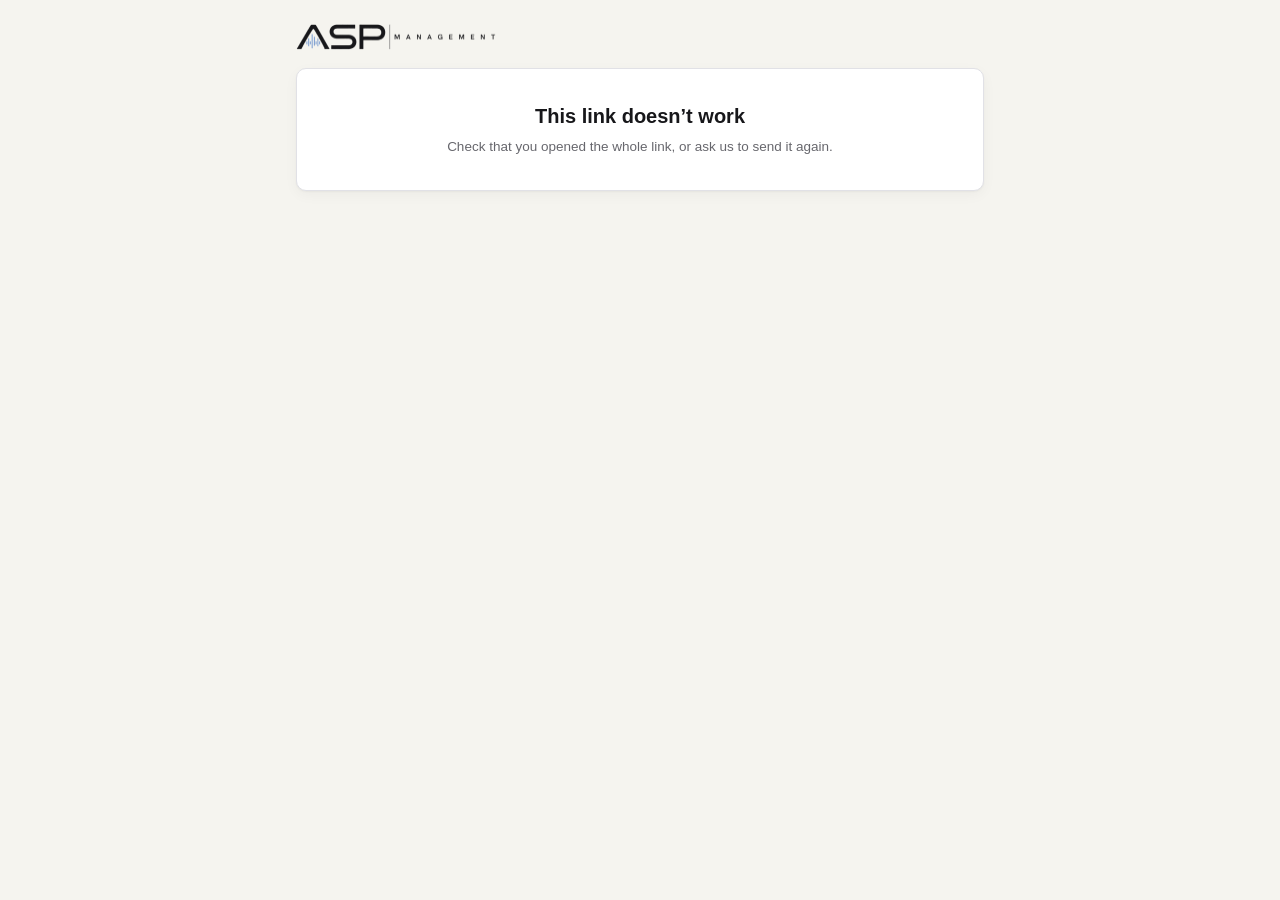
==== frontend/form/index.html @ e74aa8e1 "Client event details form after the deposit, per gig type; answers fill Gig Info (v1.9.53) Co-Author" ====
<!doctype html>
<html lang="en">
<meta charset="utf-8" />
<title>Event Details</title>
<meta name="viewport" content="width=device-width, initial-scale=1, viewport-fit=cover" />
<meta name="robots" content="noindex" />
<meta name="referrer" content="no-referrer" />
<link rel="icon" type="image/png" href="../icon-glass-192.png" />
<!-- The client's event details form (migration 0081, Edge Function gig-form). Standalone like sign/: clients aren't
     ASP users, so no app, no sign-in, no supabase-js. The questions come from the server (_shared/gigform.ts, one
     set per kind of gig), so this page only draws them. The token is after the "#", sent only in the POST body.
     A draft is kept in this browser while typing, so a closed tab doesn't lose answers. -->
<style>
  :root{
    --page:#F5F4EF; --surface:#FFFFFF; --ink:#17171A; --ink-2:#67676D; --ink-3:#9A9AA1;
    --border:#E1E1E6; --border-strong:#D1D1D8; --accent:#4C6FA5; --accent-hover:#3D5C8C; --accent-wash:#EAF0F8;
    --good:#2F7D5B; --good-wash:#E3F1EA; --bad:#A4473B;
  }
  *{ box-sizing:border-box; }
  body{ margin:0; background:var(--page); color:var(--ink); font:15px/1.5 Inter,-apple-system,"Segoe UI",Roboto,Arial,sans-serif; -webkit-font-smoothing:antialiased; }
  .wrap{ max-width:720px; margin:0 auto; padding:24px 16px calc(110px + env(safe-area-inset-bottom)); }
  .logo{ display:block; width:200px; max-width:60%; height:auto; margin-bottom:18px; }
  .label{ font-size:11px; text-transform:uppercase; letter-spacing:.07em; color:var(--ink-3); font-weight:700; }
  .card{ background:var(--surface); border:1px solid var(--border); border-radius:10px; box-shadow:0 1px 2px rgba(23,23,26,.04),0 4px 14px rgba(23,23,26,.04); }
  .hero{ padding:20px; margin-bottom:16px; }
  .hero h1{ margin:4px 0 6px; font-size:1.4rem; font-weight:650; letter-spacing:-.01em; }
  .hero .gig{ font-weight:600; margin:0 0 10px; }
  .hero p{ margin:0; color:var(--ink-2); font-size:14px; }
  .sec{ padding:18px 20px 8px; margin-bottom:14px; }
  .sec h2{ margin:0 0 4px; font-size:1.02rem; font-weight:650; }
  .sec .intro{ margin:0 0 12px; color:var(--ink-2); font-size:13.5px; }
  .grid{ display:grid; grid-template-columns:minmax(0,1fr) minmax(0,1fr); gap:0 14px; }
  .f{ grid-column:1 / -1; margin-bottom:14px; min-width:0; }
  .f.half{ grid-column:auto; }
  .f > span{ display:block; font-size:13px; font-weight:600; margin-bottom:5px; }
  .f .hint{ display:block; font-size:12.5px; color:var(--ink-3); margin-top:4px; }
  input, textarea{ width:100%; padding:10px 12px; border:1px solid var(--border-strong); border-radius:8px; font:inherit; background:#fff; color:var(--ink); min-width:0; }
  textarea{ min-height:76px; resize:vertical; }
  input:focus, textarea:focus{ outline:2px solid var(--accent); outline-offset:1px; }
  .yn{ display:flex; gap:8px; flex-wrap:wrap; }
  .yn button{ flex:0 0 auto; padding:8px 16px; border-radius:999px; border:1px solid var(--border-strong); background:#fff; font:inherit; font-size:14px; cursor:pointer; color:var(--ink); transition:background .15s, border-color .15s; }
  .yn button[aria-pressed="true"]{ background:var(--accent-wash); border-color:var(--accent); color:var(--accent-hover); font-weight:600; }
  .bar{ position:fixed; left:0; right:0; bottom:0; background:rgba(245,244,239,.94); backdrop-filter:blur(8px); border-top:1px solid var(--border); padding:12px 16px calc(12px + env(safe-area-inset-bottom)); }
  .bar .in{ max-width:720px; margin:0 auto; display:flex; align-items:center; gap:12px; }
  .bar .status{ flex:1; min-width:0; font-size:13px; color:var(--ink-2); }
  .bar .status.err{ color:var(--bad); }
  .bar .status.ok{ color:var(--good); }
  .btn{ display:inline-flex; align-items:center; justify-content:center; padding:11px 20px; border-radius:8px; border:1px solid transparent; font:inherit; font-weight:600; cursor:pointer; background:var(--accent); color:#fff; transition:background .15s; white-space:nowrap; }
  .btn:hover{ background:var(--accent-hover); }
  .btn:disabled{ opacity:.55; cursor:default; }
  .done{ padding:14px 18px; margin-bottom:14px; background:var(--good-wash); border-color:transparent; color:var(--good); font-size:14px; }
  .msg{ padding:32px 20px; text-align:center; }
  .msg h1{ font-size:1.25rem; margin:0 0 6px; }
  .muted{ color:var(--ink-2); font-size:13.5px; }
  .ro .value{ white-space:pre-wrap; padding:2px 0 0; }
  @media (max-width:560px){ .grid{ grid-template-columns:minmax(0,1fr); } .f.half{ grid-column:1 / -1; } }
</style>

<div class="wrap" id="root"><img class="logo" src="../assets/brand/asp-horizontal-dark.png" alt="ASP Management" width="200" height="26"/><div class="card msg"><p class="muted">Loading…</p></div></div>

<script>
(function(){
  const FN = 'https://psgpxbkncuavlnpplykf.supabase.co/functions/v1/gig-form';
  const root = document.getElementById('root');
  let token = '';
  // A WhatsApp button can't carry a #, so it opens ?t=<token>; move it back into the #.
  try{ const t = new URLSearchParams(location.search).get('t'); if (t && !location.hash) history.replaceState(null, '', location.pathname + '#' + encodeURIComponent(t)); }catch(e){}
  try{ token = decodeURIComponent((location.hash||'').replace(/^#/, '')); }catch(e){}
  const esc = s => String(s==null?'':s).replace(/[&<>"']/g, c=>({'&':'&amp;','<':'&lt;','>':'&gt;','"':'&quot;',"'":'&#39;'}[c]));
  const LOGO = '<img class="logo" src="../assets/brand/asp-horizontal-dark.png" alt="ASP Management" width="200" height="26"/>';
  const MESSAGES = {
    not_found: ['This link doesn’t work', 'Check that you opened the whole link, or ask us to send it again.'],
    expired:   ['This link has expired', 'Ask us and we’ll send a fresh link.'],
    server:    ['Something went wrong', 'Please try again in a minute.'],
    network:   ['No connection', 'Check your internet connection and reload this page.'],
  };
  const DRAFT = 'asp_gig_form_draft_' + token.slice(0, 12);
  const draftGet = ()=>{ try{ return JSON.parse(localStorage.getItem(DRAFT) || 'null'); }catch(e){ return null; } };
  const draftSet = v=>{ try{ localStorage.setItem(DRAFT, JSON.stringify(v)); }catch(e){} };
  const draftClear = ()=>{ try{ localStorage.removeItem(DRAFT); }catch(e){} };

  async function call(body){
    try{
      const r = await fetch(FN, { method:'POST', headers:{ 'Content-Type':'application/json' }, body: JSON.stringify(Object.assign({ token }, body)) });
      return await r.json().catch(()=>({ ok:false, error:'server' }));
    }catch(e){ return { ok:false, error:'network' }; }
  }
  function showMessage(code){
    const [h, p] = MESSAGES[code] || MESSAGES.server;
    root.innerHTML = `${LOGO}<div class="card msg"><h1>${esc(h)}</h1><p class="muted" style="margin:0;">${esc(p)}</p></div>`;
  }
  const fmtWhen = iso => new Date(iso).toLocaleString(undefined, { dateStyle:'medium', timeStyle:'short' });

  let D = null, answers = {}, dirty = false;

  function field(f){
    const v = answers[f.k] || '';
    const cls = 'f' + (f.half ? ' half' : '');
    if (D.closed) return v ? `<div class="${cls} ro"><span>${esc(f.label)}</span><div class="value">${esc(v)}</div></div>` : '';
    const hint = f.hint ? `<span class="hint">${esc(f.hint)}</span>` : '';
    const ph = f.ph ? ` placeholder="${esc(f.ph)}"` : '';
    const id = 'q_' + f.k;
    if (f.t === 'yesno') return `<div class="${cls}" role="group" aria-labelledby="${id}"><span id="${id}">${esc(f.label)}</span><div class="yn">${['Yes','No','Not sure'].map(o=>`<button type="button" data-yn="${esc(f.k)}" data-v="${o}" aria-pressed="${v===o}">${o}</button>`).join('')}</div>${hint}</div>`;
    if (f.t === 'textarea') return `<label class="${cls}"><span>${esc(f.label)}</span><textarea data-k="${esc(f.k)}" rows="3"${ph} maxlength="4000">${esc(v)}</textarea>${hint}</label>`;
    const type = { time:'time', tel:'tel', email:'email' }[f.t] || 'text';
    const ac = { tel:' autocomplete="tel"', email:' autocomplete="email"' }[f.t] || '';
    return `<label class="${cls}"><span>${esc(f.label)}</span><input type="${type}" data-k="${esc(f.k)}" value="${esc(v)}"${ph}${ac} maxlength="300"/>${hint}</label>`;
  }

  function render(){
    const g = D.gig, form = D.form;
    const gigLine = [g.singers, g.when, g.venue].filter(Boolean).join(' · ');
    const sections = form.sections.map(s=>{
      const body = s.fields.map(field).join('');
      if (D.closed && !body) return '';
      return `<section class="card sec"><h2>${esc(s.title)}</h2>${s.intro && !D.closed ? `<p class="intro">${esc(s.intro)}</p>` : ''}<div class="grid">${body}</div></section>`;
    }).join('');
    root.innerHTML = `${LOGO}
      <div class="card hero"><div class="label">${esc(form.title)}</div>
        <h1>${g.clientFirst ? `Hi ${esc(g.clientFirst)}!` : 'Hi!'}</h1>
        <p class="gig">${esc(gigLine)}</p>
        <p>${D.closed ? 'This event has passed. Here is what you sent us.' : esc(form.intro)}</p></div>
      ${D.submittedAt && !D.closed ? `<div class="card done" data-testid="form-saved">Saved ${esc(fmtWhen(D.submittedAt))}. Thank you! You can change anything below and save again.</div>` : ''}
      <form id="f" novalidate>${sections || (D.closed ? '<div class="card msg"><p class="muted" style="margin:0;">No details were filled in.</p></div>' : '')}</form>
      ${D.closed ? '' : `<div class="bar"><div class="in"><div class="status" id="status" role="status">${D.submittedAt ? '' : 'Fill in what you know; you can come back later.'}</div><button class="btn" id="save" type="button" data-testid="form-save">${D.submittedAt ? 'Save changes' : 'Send details'}</button></div></div>`}`;
    if (D.closed) return;
    const status = document.getElementById('status');
    const touch = ()=>{ dirty = true; draftSet(answers); status.className = 'status'; status.textContent = 'Not saved yet'; };
    root.querySelectorAll('[data-k]').forEach(el=>el.addEventListener('input', ()=>{ answers[el.dataset.k] = el.value; touch(); }));
    root.querySelectorAll('[data-yn]').forEach(b=>b.addEventListener('click', ()=>{
      const k = b.dataset.yn, v = answers[k] === b.dataset.v ? '' : b.dataset.v;
      answers[k] = v;
      root.querySelectorAll(`[data-yn="${CSS.escape(k)}"]`).forEach(x=>x.setAttribute('aria-pressed', String(x.dataset.v === v)));
      touch();
    }));
    document.getElementById('save').addEventListener('click', save);
  }

  async function save(){
    const btn = document.getElementById('save'), status = document.getElementById('status');
    btn.disabled = true; btn.textContent = 'Saving…';
    const res = await call({ action:'submit', answers });
    if (!res.ok){
      btn.disabled = false; btn.textContent = D.submittedAt ? 'Save changes' : 'Send details';
      status.className = 'status err';
      status.textContent = res.error === 'network' ? 'No connection. Your answers are kept on this device; try again.' : res.error === 'closed' ? 'This event has passed, so the details can’t be changed.' : 'Something went wrong. Please try again.';
      return;
    }
    dirty = false; draftClear();
    D.submittedAt = res.submittedAt;
    render();
    window.scrollTo({ top: 0, behavior: 'smooth' });
    const s = document.getElementById('status'); if (s){ s.className = 'status ok'; s.textContent = 'Saved. Thank you!'; }
  }

  window.addEventListener('beforeunload', e=>{ if (dirty){ e.preventDefault(); e.returnValue = ''; } });

  async function load(){
    if (!/^[A-Za-z0-9_-]{43}$/.test(token)){ showMessage('not_found'); return; }
    const d = await call({ action:'view' });
    if (!d.ok){ showMessage(d.error); return; }
    D = d;
    answers = Object.assign({}, d.answers || {});
    const draft = !d.closed && draftGet();
    if (draft && typeof draft === 'object'){ Object.assign(answers, draft); dirty = true; }
    render();
    if (dirty){ const s = document.getElementById('status'); if (s) s.textContent = 'Unsaved answers from before were brought back.'; }
  }
  load();
})();
</script>
</html>
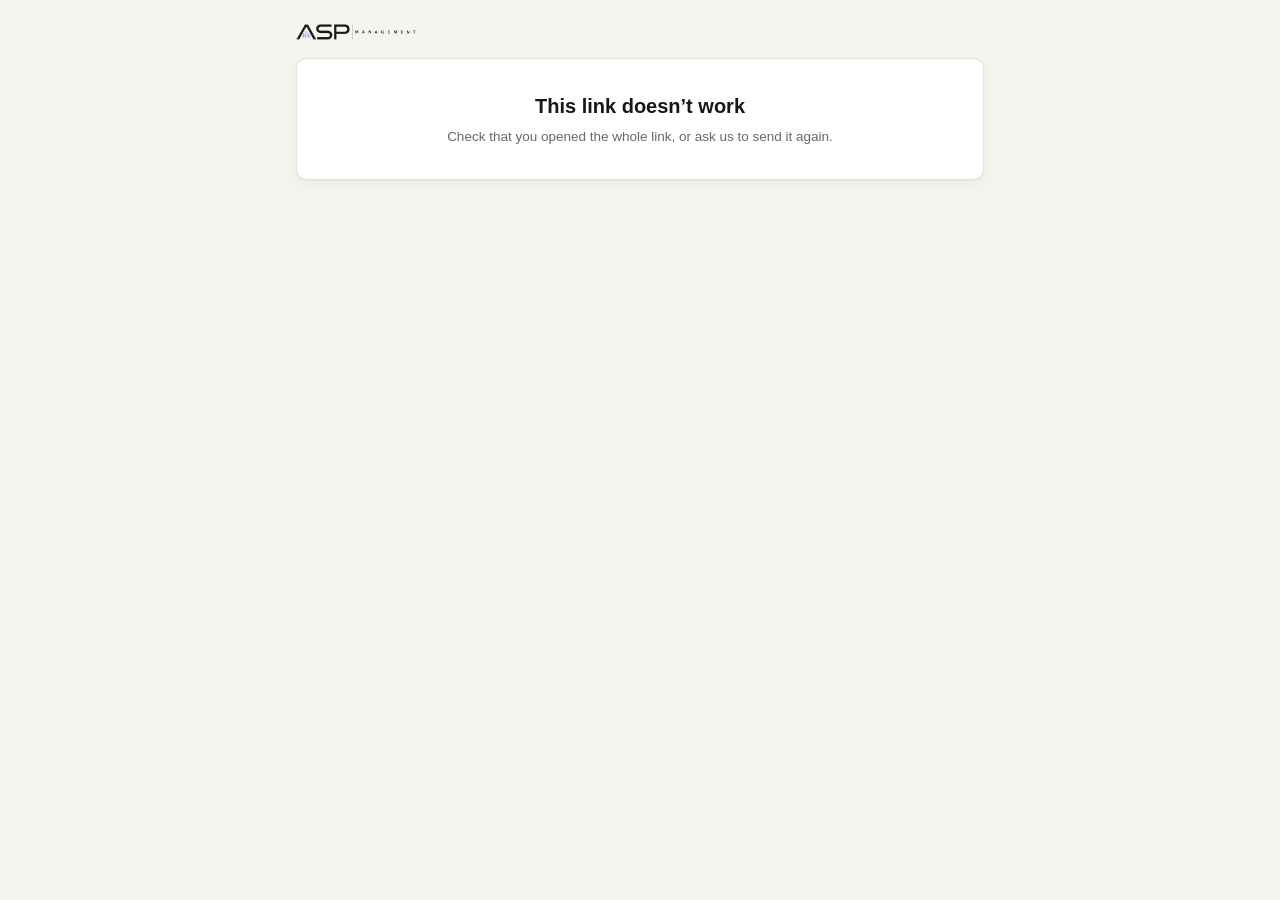
==== commit d729b222: "Client pay form fixed (page-wide iframe rule covered Stripe's card fields; card+bank only), small da" ====
--- a/frontend/form/index.html
+++ b/frontend/form/index.html
@@ -6,6 +6,8 @@
 <meta name="robots" content="noindex" />
 <meta name="referrer" content="no-referrer" />
 <link rel="icon" type="image/png" href="../icon-glass-192.png" />
+<link rel="preconnect" href="https://fonts.gstatic.com" crossorigin />
+<link rel="stylesheet" href="https://fonts.googleapis.com/css2?family=Cormorant+Garamond:wght@500;600&display=swap" />
 <!-- The client's event details form (migration 0081, Edge Function gig-form). Standalone like sign/: clients aren't
      ASP users, so no app, no sign-in, no supabase-js. The questions come from the server (_shared/gigform.ts, one
      set per kind of gig), so this page only draws them. The token is after the "#", sent only in the POST body.
@@ -19,7 +21,10 @@
   *{ box-sizing:border-box; }
   body{ margin:0; background:var(--page); color:var(--ink); font:15px/1.5 Inter,-apple-system,"Segoe UI",Roboto,Arial,sans-serif; -webkit-font-smoothing:antialiased; }
   .wrap{ max-width:720px; margin:0 auto; padding:24px 16px calc(110px + env(safe-area-inset-bottom)); }
-  .logo{ display:block; width:200px; max-width:60%; height:auto; margin-bottom:18px; }
+  .logo{ display:block; width:120px; max-width:60%; height:auto; margin-bottom:18px; }
+  .logo.withartist{ margin-bottom:0; }
+  .artist{ font-family:'Cormorant Garamond',Didot,'Bodoni 72',Georgia,'Times New Roman',serif; font-size:40px; font-weight:600; line-height:1.05; letter-spacing:.01em; margin:8px 0 18px; overflow-wrap:anywhere; }
+  @media (max-width:420px){ .artist{ font-size:34px; } }
   .label{ font-size:11px; text-transform:uppercase; letter-spacing:.07em; color:var(--ink-3); font-weight:700; }
   .card{ background:var(--surface); border:1px solid var(--border); border-radius:10px; box-shadow:0 1px 2px rgba(23,23,26,.04),0 4px 14px rgba(23,23,26,.04); }
   .hero{ padding:20px; margin-bottom:16px; }
@@ -56,7 +61,7 @@
   @media (max-width:560px){ .grid{ grid-template-columns:minmax(0,1fr); } .f.half{ grid-column:1 / -1; } }
 </style>
 
-<div class="wrap" id="root"><img class="logo" src="../assets/brand/asp-horizontal-dark.png" alt="ASP Management" width="200" height="26"/><div class="card msg"><p class="muted">Loading…</p></div></div>
+<div class="wrap" id="root"><img class="logo" src="../assets/brand/asp-horizontal-dark.png" alt="ASP Management" width="120" height="16"/><div class="card msg"><p class="muted">Loading…</p></div></div>
 
 <script>
 (function(){
@@ -67,7 +72,7 @@
   try{ const t = new URLSearchParams(location.search).get('t'); if (t && !location.hash) history.replaceState(null, '', location.pathname + '#' + encodeURIComponent(t)); }catch(e){}
   try{ token = decodeURIComponent((location.hash||'').replace(/^#/, '')); }catch(e){}
   const esc = s => String(s==null?'':s).replace(/[&<>"']/g, c=>({'&':'&amp;','<':'&lt;','>':'&gt;','"':'&quot;',"'":'&#39;'}[c]));
-  const LOGO = '<img class="logo" src="../assets/brand/asp-horizontal-dark.png" alt="ASP Management" width="200" height="26"/>';
+  const LOGO = '<img class="logo" src="../assets/brand/asp-horizontal-dark.png" alt="ASP Management" width="120" height="16"/>';
   const MESSAGES = {
     not_found: ['This link doesn’t work', 'Check that you opened the whole link, or ask us to send it again.'],
     expired:   ['This link has expired', 'Ask us and we’ll send a fresh link.'],
@@ -115,7 +120,8 @@
       if (D.closed && !body) return '';
       return `<section class="card sec"><h2>${esc(s.title)}</h2>${s.intro && !D.closed ? `<p class="intro">${esc(s.intro)}</p>` : ''}<div class="grid">${body}</div></section>`;
     }).join('');
-    root.innerHTML = `${LOGO}
+    const artist = g.singers && g.singers !== 'your event' ? g.singers : '';
+    root.innerHTML = `${artist ? LOGO.replace('class="logo"', 'class="logo withartist"') + `<div class="artist" data-testid="artist-name">${esc(artist)}</div>` : LOGO}
       <div class="card hero"><div class="label">${esc(form.title)}</div>
         <h1>${g.clientFirst ? `Hi ${esc(g.clientFirst)}!` : 'Hi!'}</h1>
         <p class="gig">${esc(gigLine)}</p>
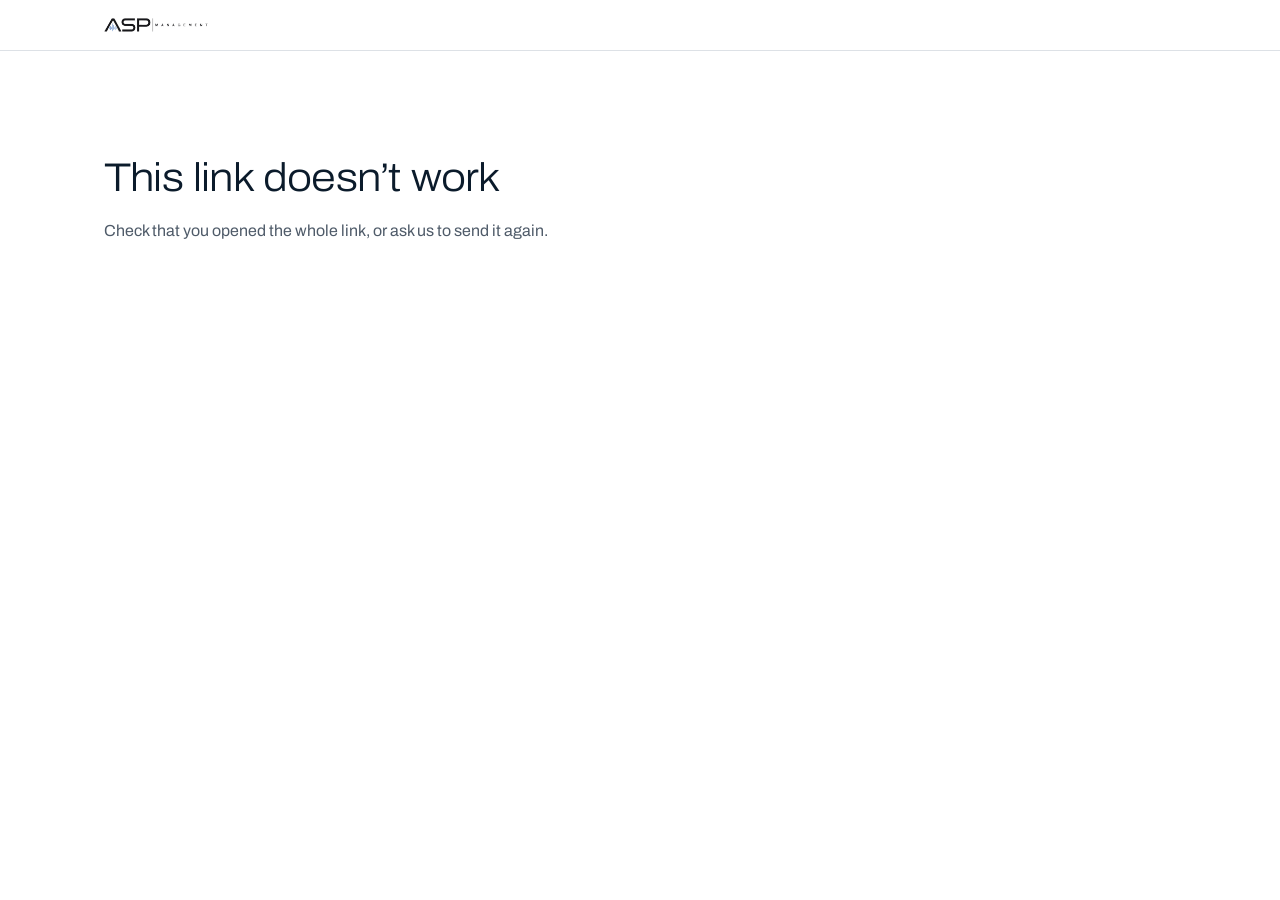
==== commit 1946a867: "The new look (Private Bank: white, navy, hairlines, pill buttons, Archivo light-wide titles); singer" ====
--- a/frontend/form/index.html
+++ b/frontend/form/index.html
@@ -7,61 +7,84 @@
 <meta name="referrer" content="no-referrer" />
 <link rel="icon" type="image/png" href="../icon-glass-192.png" />
 <link rel="preconnect" href="https://fonts.gstatic.com" crossorigin />
-<link rel="stylesheet" href="https://fonts.googleapis.com/css2?family=Cormorant+Garamond:wght@500;600&display=swap" />
+<link rel="stylesheet" href="https://fonts.googleapis.com/css2?family=Archivo:wdth,wght@75..125,300..700&display=swap" />
 <!-- The client's event details form (migration 0081, Edge Function gig-form). Standalone like sign/: clients aren't
      ASP users, so no app, no sign-in, no supabase-js. The questions come from the server (_shared/gigform.ts, one
      set per kind of gig), so this page only draws them. The token is after the "#", sent only in the POST body.
      A draft is kept in this browser while typing, so a closed tab doesn't lose answers. -->
 <style>
+  /* The client form, high-end and open (owner 2026-11-09: "not a window in the center of the screen ... high end
+     aesthetic, look at forms on mozart & co"): one long page, a big light-wide title, numbered sections divided by
+     hairlines (the section name on the left, its questions on the right), soft tall fields, pill choices. ASP look:
+     white, near-black ink, deep navy, Archivo. */
   :root{
-    --page:#F5F4EF; --surface:#FFFFFF; --ink:#17171A; --ink-2:#67676D; --ink-3:#9A9AA1;
-    --border:#E1E1E6; --border-strong:#D1D1D8; --accent:#4C6FA5; --accent-hover:#3D5C8C; --accent-wash:#EAF0F8;
-    --good:#2F7D5B; --good-wash:#E3F1EA; --bad:#A4473B;
+    --page:#FFFFFF; --soft:#F4F5F7; --ink:#0B1B2B; --ink-2:#4F5B69; --ink-3:#6B7480;
+    --border:#DDE1E6; --border-strong:#C7CDD5; --accent:#0F2D52; --accent-hover:#081A31; --accent-wash:#E6ECF4;
+    --good:#1E6B43; --good-wash:#E5F3EA; --bad:#A4473B;
   }
   *{ box-sizing:border-box; }
-  body{ margin:0; background:var(--page); color:var(--ink); font:15px/1.5 Inter,-apple-system,"Segoe UI",Roboto,Arial,sans-serif; -webkit-font-smoothing:antialiased; }
-  .wrap{ max-width:720px; margin:0 auto; padding:24px 16px calc(110px + env(safe-area-inset-bottom)); }
-  .logo{ display:block; width:120px; max-width:60%; height:auto; margin-bottom:18px; }
-  .logo.withartist{ margin-bottom:0; }
-  .artist{ font-family:'Cormorant Garamond',Didot,'Bodoni 72',Georgia,'Times New Roman',serif; font-size:40px; font-weight:600; line-height:1.05; letter-spacing:.01em; margin:8px 0 18px; overflow-wrap:anywhere; }
-  @media (max-width:420px){ .artist{ font-size:34px; } }
-  .label{ font-size:11px; text-transform:uppercase; letter-spacing:.07em; color:var(--ink-3); font-weight:700; }
-  .card{ background:var(--surface); border:1px solid var(--border); border-radius:10px; box-shadow:0 1px 2px rgba(23,23,26,.04),0 4px 14px rgba(23,23,26,.04); }
-  .hero{ padding:20px; margin-bottom:16px; }
-  .hero h1{ margin:4px 0 6px; font-size:1.4rem; font-weight:650; letter-spacing:-.01em; }
-  .hero .gig{ font-weight:600; margin:0 0 10px; }
-  .hero p{ margin:0; color:var(--ink-2); font-size:14px; }
-  .sec{ padding:18px 20px 8px; margin-bottom:14px; }
-  .sec h2{ margin:0 0 4px; font-size:1.02rem; font-weight:650; }
-  .sec .intro{ margin:0 0 12px; color:var(--ink-2); font-size:13.5px; }
-  .grid{ display:grid; grid-template-columns:minmax(0,1fr) minmax(0,1fr); gap:0 14px; }
-  .f{ grid-column:1 / -1; margin-bottom:14px; min-width:0; }
+  body{ margin:0; background:var(--page); color:var(--ink); font:16px/1.55 Archivo,-apple-system,"Segoe UI",Roboto,Arial,sans-serif; -webkit-font-smoothing:antialiased; }
+  .top{ border-bottom:1px solid var(--border); }
+  .top .in{ max-width:1120px; margin:0 auto; padding:18px 24px; display:flex; align-items:center; justify-content:space-between; gap:16px; }
+  .logo{ display:block; width:104px; height:auto; }
+  .top .who{ font-size:12px; letter-spacing:.14em; text-transform:uppercase; color:var(--ink-3); font-weight:600; text-align:right; }
+  .wrap{ max-width:1120px; margin:0 auto; padding:0 24px calc(120px + env(safe-area-inset-bottom)); }
+  .hero{ padding:72px 0 48px; border-bottom:1px solid var(--border); }
+  .eyebrow{ font-size:12px; letter-spacing:.16em; text-transform:uppercase; color:var(--ink-3); font-weight:600; }
+  .hero h1{ margin:14px 0 0; font-weight:300; font-stretch:112%; font-size:clamp(40px, 6vw, 72px); line-height:1.02; letter-spacing:-.03em; overflow-wrap:anywhere; }
+  .hero .gig{ margin:18px 0 0; font-size:18px; color:var(--ink-2); }
+  .hero .intro{ margin:14px 0 0; max-width:620px; color:var(--ink-2); }
+  .done{ margin:28px 0 0; padding:14px 18px; background:var(--good-wash); color:var(--good); border-radius:12px; font-size:15px; }
+  .sec{ display:grid; grid-template-columns:minmax(0,280px) minmax(0,1fr); gap:24px 64px; padding:48px 0; border-bottom:1px solid var(--border); }
+  .sec-head .num{ font-size:13px; color:var(--ink-3); font-weight:600; letter-spacing:.08em; }
+  .sec-head h2{ margin:6px 0 0; font-weight:400; font-stretch:112%; font-size:26px; line-height:1.15; letter-spacing:-.02em; }
+  .sec-head .intro{ margin:10px 0 0; color:var(--ink-2); font-size:14.5px; }
+  .grid{ display:grid; grid-template-columns:minmax(0,1fr) minmax(0,1fr); gap:0 20px; align-content:start; }
+  .f{ grid-column:1 / -1; margin-bottom:22px; min-width:0; }
   .f.half{ grid-column:auto; }
-  .f > span{ display:block; font-size:13px; font-weight:600; margin-bottom:5px; }
-  .f .hint{ display:block; font-size:12.5px; color:var(--ink-3); margin-top:4px; }
-  input, textarea{ width:100%; padding:10px 12px; border:1px solid var(--border-strong); border-radius:8px; font:inherit; background:#fff; color:var(--ink); min-width:0; }
-  textarea{ min-height:76px; resize:vertical; }
-  input:focus, textarea:focus{ outline:2px solid var(--accent); outline-offset:1px; }
+  .f > span{ display:block; font-size:13.5px; font-weight:600; margin-bottom:8px; color:var(--ink); }
+  .f .hint{ display:block; font-size:13px; color:var(--ink-3); margin-top:6px; }
+  input, textarea, select{ width:100%; min-height:50px; padding:13px 16px; border:1px solid transparent; border-radius:12px; font:inherit; font-size:16px; background:var(--soft); color:var(--ink); min-width:0; transition:background .15s, border-color .15s; -webkit-appearance:none; appearance:none; }
+  select{ background-image:url("data:image/svg+xml,%3Csvg xmlns='http://www.w3.org/2000/svg' width='12' height='12' viewBox='0 0 24 24' fill='none' stroke='%234F5B69' stroke-width='2.4'%3E%3Cpath d='m6 9 6 6 6-6'/%3E%3C/svg%3E"); background-repeat:no-repeat; background-position:right 16px center; padding-right:40px; }
+  textarea{ min-height:110px; resize:vertical; }
+  input::placeholder, textarea::placeholder{ color:#8A93A0; }
+  input:hover, textarea:hover, select:hover{ background:#EEF0F3; }
+  input:focus, textarea:focus, select:focus{ outline:none; background:#fff; border-color:var(--accent); box-shadow:0 0 0 3px var(--accent-wash); }
   .yn{ display:flex; gap:8px; flex-wrap:wrap; }
-  .yn button{ flex:0 0 auto; padding:8px 16px; border-radius:999px; border:1px solid var(--border-strong); background:#fff; font:inherit; font-size:14px; cursor:pointer; color:var(--ink); transition:background .15s, border-color .15s; }
-  .yn button[aria-pressed="true"]{ background:var(--accent-wash); border-color:var(--accent); color:var(--accent-hover); font-weight:600; }
-  .bar{ position:fixed; left:0; right:0; bottom:0; background:rgba(245,244,239,.94); backdrop-filter:blur(8px); border-top:1px solid var(--border); padding:12px 16px calc(12px + env(safe-area-inset-bottom)); }
-  .bar .in{ max-width:720px; margin:0 auto; display:flex; align-items:center; gap:12px; }
-  .bar .status{ flex:1; min-width:0; font-size:13px; color:var(--ink-2); }
+  .yn button{ flex:0 0 auto; padding:10px 18px; border-radius:999px; border:1px solid var(--border-strong); background:#fff; font:inherit; font-size:14.5px; cursor:pointer; color:var(--ink); transition:background .15s, border-color .15s; }
+  .yn button:hover{ border-color:var(--ink-3); }
+  .yn button[aria-pressed="true"]{ background:var(--accent); border-color:var(--accent); color:#fff; font-weight:600; }
+  .f.song{ padding-top:20px; border-top:1px solid var(--border); }
+  .f.song:first-child{ border-top:0; padding-top:0; }
+  .songrow{ display:grid; grid-template-columns:minmax(0,3fr) minmax(0,2fr); gap:10px; margin-bottom:10px; }
+  .f.song .yn{ margin-bottom:10px; }
+  .f.song .yn button{ padding:8px 14px; font-size:13.5px; }
+  .f.song input.note{ min-height:44px; font-size:14.5px; }
+  .f.check{ display:flex; align-items:center; gap:12px; cursor:pointer; }
+  .f.check input{ width:22px; height:22px; min-height:0; flex:none; margin:0; padding:0; -webkit-appearance:auto; appearance:auto; accent-color:var(--accent); }
+  .f.check span{ margin:0; font-weight:500; }
+  .sungby{ grid-column:1 / -1; margin:0 0 12px; font-size:15px; color:var(--ink-2); }
+  .ro .value{ white-space:pre-wrap; font-size:16px; }
+  .bar{ position:fixed; left:0; right:0; bottom:0; background:rgba(255,255,255,.92); backdrop-filter:blur(12px); -webkit-backdrop-filter:blur(12px); border-top:1px solid var(--border); padding:14px 24px calc(14px + env(safe-area-inset-bottom)); z-index:5; }
+  .bar .in{ max-width:1120px; margin:0 auto; display:flex; align-items:center; gap:16px; }
+  .bar .status{ flex:1; min-width:0; font-size:14px; color:var(--ink-2); }
   .bar .status.err{ color:var(--bad); }
   .bar .status.ok{ color:var(--good); }
-  .btn{ display:inline-flex; align-items:center; justify-content:center; padding:11px 20px; border-radius:8px; border:1px solid transparent; font:inherit; font-weight:600; cursor:pointer; background:var(--accent); color:#fff; transition:background .15s; white-space:nowrap; }
+  .btn{ display:inline-flex; align-items:center; justify-content:center; padding:14px 28px; border-radius:999px; border:0; font:inherit; font-size:15px; font-weight:600; cursor:pointer; background:var(--accent); color:#fff; transition:background .15s; white-space:nowrap; }
   .btn:hover{ background:var(--accent-hover); }
   .btn:disabled{ opacity:.55; cursor:default; }
-  .done{ padding:14px 18px; margin-bottom:14px; background:var(--good-wash); border-color:transparent; color:var(--good); font-size:14px; }
-  .msg{ padding:32px 20px; text-align:center; }
-  .msg h1{ font-size:1.25rem; margin:0 0 6px; }
-  .muted{ color:var(--ink-2); font-size:13.5px; }
-  .ro .value{ white-space:pre-wrap; padding:2px 0 0; }
-  @media (max-width:560px){ .grid{ grid-template-columns:minmax(0,1fr); } .f.half{ grid-column:1 / -1; } }
+  .msg{ padding:96px 0; max-width:620px; }
+  .msg h1{ font-weight:300; font-stretch:112%; font-size:40px; letter-spacing:-.02em; margin:0 0 10px; }
+  .muted{ color:var(--ink-2); }
+  @media (max-width:820px){
+    .sec{ grid-template-columns:minmax(0,1fr); gap:20px; padding:36px 0; }
+    .hero{ padding:44px 0 32px; }
+  }
+  @media (max-width:520px){ .grid{ grid-template-columns:minmax(0,1fr); } .f.half{ grid-column:1 / -1; } .songrow{ grid-template-columns:minmax(0,1fr); } .wrap, .top .in{ padding-left:16px; padding-right:16px; } .bar{ padding-left:16px; padding-right:16px; } }
 </style>
 
-<div class="wrap" id="root"><img class="logo" src="../assets/brand/asp-horizontal-dark.png" alt="ASP Management" width="120" height="16"/><div class="card msg"><p class="muted">Loading…</p></div></div>
+<header class="top"><div class="in"><img class="logo" src="../assets/brand/asp-horizontal-dark.png" alt="ASP Management" width="104" height="14"/><div class="who" id="who"></div></div></header>
+<div class="wrap" id="root"><div class="msg"><p class="muted">Loading…</p></div></div>
 
 <script>
 (function(){
@@ -72,7 +95,6 @@
   try{ const t = new URLSearchParams(location.search).get('t'); if (t && !location.hash) history.replaceState(null, '', location.pathname + '#' + encodeURIComponent(t)); }catch(e){}
   try{ token = decodeURIComponent((location.hash||'').replace(/^#/, '')); }catch(e){}
   const esc = s => String(s==null?'':s).replace(/[&<>"']/g, c=>({'&':'&amp;','<':'&lt;','>':'&gt;','"':'&quot;',"'":'&#39;'}[c]));
-  const LOGO = '<img class="logo" src="../assets/brand/asp-horizontal-dark.png" alt="ASP Management" width="120" height="16"/>';
   const MESSAGES = {
     not_found: ['This link doesn’t work', 'Check that you opened the whole link, or ask us to send it again.'],
     expired:   ['This link has expired', 'Ask us and we’ll send a fresh link.'],
@@ -92,22 +114,54 @@
   }
   function showMessage(code){
     const [h, p] = MESSAGES[code] || MESSAGES.server;
-    root.innerHTML = `${LOGO}<div class="card msg"><h1>${esc(h)}</h1><p class="muted" style="margin:0;">${esc(p)}</p></div>`;
+    root.innerHTML = `<div class="msg"><h1>${esc(h)}</h1><p class="muted" style="margin:0;">${esc(p)}</p></div>`;
   }
   const fmtWhen = iso => new Date(iso).toLocaleString(undefined, { dateStyle:'medium', timeStyle:'short' });
 
-  let D = null, answers = {}, dirty = false;
-
+  // 9:00 AM to 11:45 PM in 15-minute steps, then midnight to 2:00 AM (late events): [value "HH:MM", "6:30 PM"].
+  const TIMES = [];
+  for (let m = 9*60; m <= 26*60; m += 15){ const h = Math.floor(m/60) % 24, mm = m % 60;
+    TIMES.push([`${String(h).padStart(2,'0')}:${String(mm).padStart(2,'0')}`, `${(h % 12) || 12}:${String(mm).padStart(2,'0')} ${h < 12 ? 'AM' : 'PM'}`]); }
+  let D = null, answers = {}, dirty = false, sender = '';
+  try{ sender = localStorage.getItem('aspFormSender') || ''; }catch(e){}
+
+  // A song answer in one line (same as answerValue() in _shared/gigform.ts).
+  const songValue = f => [[answers[f.k], answers[f.k+'~by']].filter(Boolean).join(' — '), answers[f.k+'~how'], answers[f.k+'~note']].filter(Boolean).join(' · ');
   function field(f){
-    const v = answers[f.k] || '';
+    const v = f.t === 'song' ? songValue(f) : (answers[f.k] || '');
     const cls = 'f' + (f.half ? ' half' : '');
     if (D.closed) return v ? `<div class="${cls} ro"><span>${esc(f.label)}</span><div class="value">${esc(v)}</div></div>` : '';
+    if (f.t === 'check'){
+      const who = D.gig.singers && D.gig.singers !== 'your event' ? D.gig.singers : 'our singer';
+      const sung = { chuppahOther: `The chuppah is sung by <strong>${esc(who)}</strong>.`, weddingOther: `The wedding is sung by <strong>${esc(who)}</strong>.` }[f.k];
+      return `${sung ? `<p class="sungby">${sung}</p>` : ''}<label class="${cls} check"><input type="checkbox" data-check="${esc(f.k)}"${v==='Yes'?' checked':''}/> <span>${esc(f.label)}</span></label>`;
+    }
+    if (f.show && answers[f.show] !== 'Yes') return `<div class="f" data-showfor="${esc(f.show)}" hidden></div>`;
+    if (f.t === 'song'){
+      // One part of the chuppah / reception: the song, whose version, how it's played, a note for the singer.
+      const how = answers[f.k+'~how'] || '';
+      return `<div class="f song" role="group" aria-labelledby="q_${esc(f.k)}"><span id="q_${esc(f.k)}">${esc(f.label)}</span>
+        <div class="songrow"><input type="text" data-k="${esc(f.k)}" value="${esc(answers[f.k]||'')}" placeholder="${esc(f.ph||'Song')}" maxlength="300" aria-label="${esc(f.label)}: song"/>
+          <input type="text" data-k="${esc(f.k)}~by" value="${esc(answers[f.k+'~by']||'')}" placeholder="Whose version (optional)" maxlength="300" aria-label="${esc(f.label)}: whose version"/></div>
+        <div class="yn">${['Sung','Instrumental',"We'll send a track"].map(o=>`<button type="button" data-yn="${esc(f.k)}~how" data-v="${esc(o)}" aria-pressed="${how===o}">${esc(o)}</button>`).join('')}</div>
+        <input type="text" class="note" data-k="${esc(f.k)}~note" value="${esc(answers[f.k+'~note']||'')}" placeholder="Note for the singer (optional) — e.g. modulate for the high part" maxlength="300" aria-label="${esc(f.label)}: note"/>
+      </div>`;
+    }
     const hint = f.hint ? `<span class="hint">${esc(f.hint)}</span>` : '';
     const ph = f.ph ? ` placeholder="${esc(f.ph)}"` : '';
     const id = 'q_' + f.k;
     if (f.t === 'yesno') return `<div class="${cls}" role="group" aria-labelledby="${id}"><span id="${id}">${esc(f.label)}</span><div class="yn">${['Yes','No','Not sure'].map(o=>`<button type="button" data-yn="${esc(f.k)}" data-v="${o}" aria-pressed="${v===o}">${o}</button>`).join('')}</div>${hint}</div>`;
     if (f.t === 'textarea') return `<label class="${cls}"><span>${esc(f.label)}</span><textarea data-k="${esc(f.k)}" rows="3"${ph} maxlength="4000">${esc(v)}</textarea>${hint}</label>`;
-    const type = { time:'time', tel:'tel', email:'email' }[f.t] || 'text';
+    if (f.t === 'time'){
+      // A dropdown in 15-minute steps (owner 2026-11-09: "times on the sheet should have a dropdown").
+      const opts = TIMES.map(([val, txt])=>`<option value="${val}"${val===v?' selected':''}>${txt}</option>`).join('');
+      const odd = v && !TIMES.some(([val])=>val===v) ? `<option value="${esc(v)}" selected>${esc(v)}</option>` : '';
+      return `<label class="${cls}"><span>${esc(f.label)}</span><select data-k="${esc(f.k)}"><option value="">Not sure yet</option>${odd}${opts}</select>${hint}</label>`;
+    }
+    const type = { tel:'tel', email:'email', url:'url' }[f.t] || 'text';
+    if (f.to === 'band' && (D.bands||[]).length){
+      return `<label class="${cls}"><span>${esc(f.label)}</span><input type="text" data-k="${esc(f.k)}" value="${esc(v)}"${ph} list="bandList" autocomplete="off" maxlength="300"/><datalist id="bandList">${D.bands.map(b=>`<option value="${esc(b)}"></option>`).join('')}</datalist>${hint}</label>`;
+    }
     const ac = { tel:' autocomplete="tel"', email:' autocomplete="email"' }[f.t] || '';
     return `<label class="${cls}"><span>${esc(f.label)}</span><input type="${type}" data-k="${esc(f.k)}" value="${esc(v)}"${ph}${ac} maxlength="300"/>${hint}</label>`;
   }
@@ -115,37 +169,51 @@
   function render(){
     const g = D.gig, form = D.form;
     const gigLine = [g.singers, g.when, g.venue].filter(Boolean).join(' · ');
-    const sections = form.sections.map(s=>{
-      const body = s.fields.map(field).join('');
+    let n = 0;
+    const sections = form.sections.map(sec=>{
+      const body = sec.fields.map(field).join('');
       if (D.closed && !body) return '';
-      return `<section class="card sec"><h2>${esc(s.title)}</h2>${s.intro && !D.closed ? `<p class="intro">${esc(s.intro)}</p>` : ''}<div class="grid">${body}</div></section>`;
+      n++;
+      return `<section class="sec"><div class="sec-head"><div class="num">${String(n).padStart(2,'0')}</div><h2>${esc(sec.title)}</h2>${sec.intro && !D.closed ? `<p class="intro">${esc(sec.intro)}</p>` : ''}</div><div class="grid">${body}</div></section>`;
     }).join('');
     const artist = g.singers && g.singers !== 'your event' ? g.singers : '';
-    root.innerHTML = `${artist ? LOGO.replace('class="logo"', 'class="logo withartist"') + `<div class="artist" data-testid="artist-name">${esc(artist)}</div>` : LOGO}
-      <div class="card hero"><div class="label">${esc(form.title)}</div>
-        <h1>${g.clientFirst ? `Hi ${esc(g.clientFirst)}!` : 'Hi!'}</h1>
-        <p class="gig">${esc(gigLine)}</p>
-        <p>${D.closed ? 'This event has passed. Here is what you sent us.' : esc(form.intro)}</p></div>
-      ${D.submittedAt && !D.closed ? `<div class="card done" data-testid="form-saved">Saved ${esc(fmtWhen(D.submittedAt))}. Thank you! You can change anything below and save again.</div>` : ''}
-      <form id="f" novalidate>${sections || (D.closed ? '<div class="card msg"><p class="muted" style="margin:0;">No details were filled in.</p></div>' : '')}</form>
+    const who = document.getElementById('who'); if (who) who.textContent = [g.when, g.venue].filter(Boolean).join(' · ');
+    root.innerHTML = `<div class="hero"><div class="eyebrow">${esc(form.title)}</div>
+        <h1 ${artist ? 'data-testid="artist-name"' : ''}>${artist ? esc(artist) : (g.clientFirst ? `Hi ${esc(g.clientFirst)}` : 'Event details')}</h1>
+        <p class="gig">${esc([g.clientFirst ? `For ${g.clientFirst}` : '', g.when, g.venue].filter(Boolean).join(' · '))}</p>
+        <p class="intro">${D.closed ? 'This event has passed. Here is what you sent us.' : esc(form.intro)}</p>
+        ${D.submittedAt && !D.closed ? `<div class="done" data-testid="form-saved">Saved ${esc(fmtWhen(D.submittedAt))}. Thank you! You can change anything below and save again.</div>` : ''}</div>
+      <form id="f" novalidate>${sections || (D.closed ? '<div class="msg"><p class="muted" style="margin:0;">No details were filled in.</p></div>' : '')}</form>
+      ${D.closed ? '' : `<section class="sec" data-testid="form-sender"><div class="sec-head"><div class="num">${String(n+1).padStart(2,'0')}</div><h2>Your email</h2><p class="intro">So we know the details came from you. Use the email we have for your booking.</p></div>
+        <div class="grid"><label class="f"><span>Your email</span><input type="email" id="sender" autocomplete="email" maxlength="200" value="${esc(sender)}" placeholder="name@example.com"/></label></div></section>`}
       ${D.closed ? '' : `<div class="bar"><div class="in"><div class="status" id="status" role="status">${D.submittedAt ? '' : 'Fill in what you know; you can come back later.'}</div><button class="btn" id="save" type="button" data-testid="form-save">${D.submittedAt ? 'Save changes' : 'Send details'}</button></div></div>`}`;
     if (D.closed) return;
     const status = document.getElementById('status');
     const touch = ()=>{ dirty = true; draftSet(answers); status.className = 'status'; status.textContent = 'Not saved yet'; };
     root.querySelectorAll('[data-k]').forEach(el=>el.addEventListener('input', ()=>{ answers[el.dataset.k] = el.value; touch(); }));
+    // A ticked box shows its follow-up question (redrawn; the draft keeps everything typed so far).
+    root.querySelectorAll('[data-check]').forEach(el=>el.addEventListener('change', ()=>{ answers[el.dataset.check] = el.checked ? 'Yes' : ''; touch(); const y = window.scrollY; render(); window.scrollTo(0, y); }));
     root.querySelectorAll('[data-yn]').forEach(b=>b.addEventListener('click', ()=>{
       const k = b.dataset.yn, v = answers[k] === b.dataset.v ? '' : b.dataset.v;
       answers[k] = v;
       root.querySelectorAll(`[data-yn="${CSS.escape(k)}"]`).forEach(x=>x.setAttribute('aria-pressed', String(x.dataset.v === v)));
       touch();
+      if (D.form.sections.some(sec=>sec.fields.some(fl=>fl.show===k))){ const y = window.scrollY; render(); window.scrollTo(0, y); }
     }));
     document.getElementById('save').addEventListener('click', save);
   }
 
   async function save(){
     const btn = document.getElementById('save'), status = document.getElementById('status');
+    const em = (document.getElementById('sender') || {}).value || '';
+    if (!/^[^@\s]+@[^@\s]+\.[^@\s]+$/.test(em.trim())){
+      status.className = 'status err'; status.textContent = 'Enter your email at the bottom of the form, then send.';
+      const el = document.getElementById('sender'); if (el){ el.focus(); el.scrollIntoView({ block:'center', behavior:'smooth' }); }
+      return;
+    }
+    sender = em.trim(); try{ localStorage.setItem('aspFormSender', sender); }catch(e){}
     btn.disabled = true; btn.textContent = 'Saving…';
-    const res = await call({ action:'submit', answers });
+    const res = await call({ action:'submit', answers, submitterEmail: sender });
     if (!res.ok){
       btn.disabled = false; btn.textContent = D.submittedAt ? 'Save changes' : 'Send details';
       status.className = 'status err';
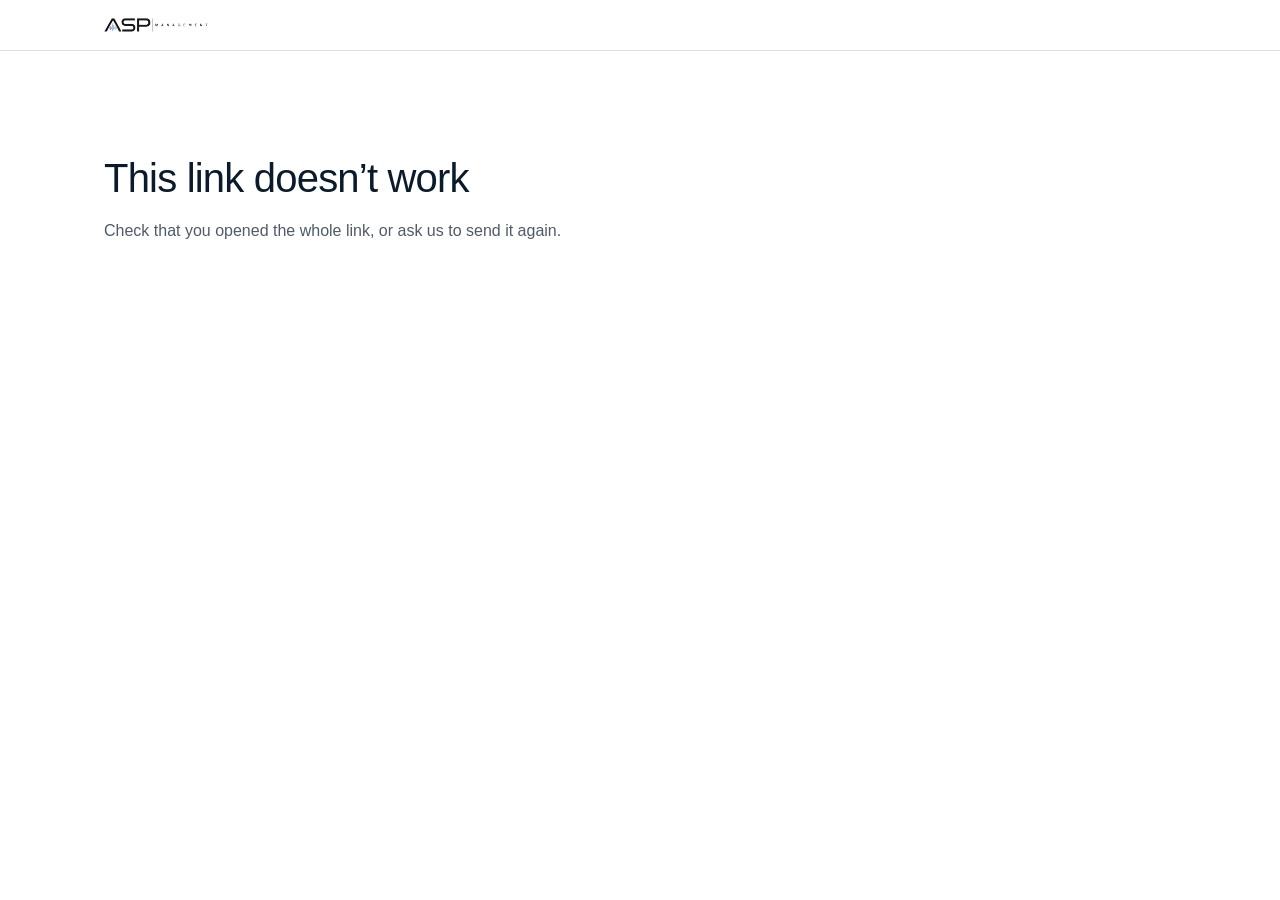
==== commit 9dcf63ed: "Public pages lock down what they may run (audit #7.2) The signing, payment, client form, payouts and" ====
--- a/frontend/form/index.html
+++ b/frontend/form/index.html
@@ -1,6 +1,8 @@
 <!doctype html>
 <html lang="en">
 <meta charset="utf-8" />
+<!-- Content-Security-Policy (audit #7.2): this page runs only its own files, and talks only to ASP's server. A new outside service must be added here. -->
+<meta http-equiv="Content-Security-Policy" content="default-src 'self'; style-src 'self' 'unsafe-inline' https://fonts.googleapis.com; font-src 'self' https://fonts.gstatic.com; img-src 'self' data: blob: https:; object-src 'none'; base-uri 'self'; form-action 'self'; script-src 'self'; connect-src 'self' https://psgpxbkncuavlnpplykf.supabase.co; frame-src 'none'" />
 <title>Event Details</title>
 <meta name="viewport" content="width=device-width, initial-scale=1, viewport-fit=cover" />
 <meta name="robots" content="noindex" />
@@ -86,161 +88,5 @@
 <header class="top"><div class="in"><img class="logo" src="../assets/brand/asp-horizontal-dark.png" alt="ASP Management" width="104" height="14"/><div class="who" id="who"></div></div></header>
 <div class="wrap" id="root"><div class="msg"><p class="muted">Loading…</p></div></div>
 
-<script>
-(function(){
-  const FN = 'https://psgpxbkncuavlnpplykf.supabase.co/functions/v1/gig-form';
-  const root = document.getElementById('root');
-  let token = '';
-  // A WhatsApp button can't carry a #, so it opens ?t=<token>; move it back into the #.
-  try{ const t = new URLSearchParams(location.search).get('t'); if (t && !location.hash) history.replaceState(null, '', location.pathname + '#' + encodeURIComponent(t)); }catch(e){}
-  try{ token = decodeURIComponent((location.hash||'').replace(/^#/, '')); }catch(e){}
-  const esc = s => String(s==null?'':s).replace(/[&<>"']/g, c=>({'&':'&amp;','<':'&lt;','>':'&gt;','"':'&quot;',"'":'&#39;'}[c]));
-  const MESSAGES = {
-    not_found: ['This link doesn’t work', 'Check that you opened the whole link, or ask us to send it again.'],
-    expired:   ['This link has expired', 'Ask us and we’ll send a fresh link.'],
-    server:    ['Something went wrong', 'Please try again in a minute.'],
-    network:   ['No connection', 'Check your internet connection and reload this page.'],
-  };
-  const DRAFT = 'asp_gig_form_draft_' + token.slice(0, 12);
-  const draftGet = ()=>{ try{ return JSON.parse(localStorage.getItem(DRAFT) || 'null'); }catch(e){ return null; } };
-  const draftSet = v=>{ try{ localStorage.setItem(DRAFT, JSON.stringify(v)); }catch(e){} };
-  const draftClear = ()=>{ try{ localStorage.removeItem(DRAFT); }catch(e){} };
-
-  async function call(body){
-    try{
-      const r = await fetch(FN, { method:'POST', headers:{ 'Content-Type':'application/json' }, body: JSON.stringify(Object.assign({ token }, body)) });
-      return await r.json().catch(()=>({ ok:false, error:'server' }));
-    }catch(e){ return { ok:false, error:'network' }; }
-  }
-  function showMessage(code){
-    const [h, p] = MESSAGES[code] || MESSAGES.server;
-    root.innerHTML = `<div class="msg"><h1>${esc(h)}</h1><p class="muted" style="margin:0;">${esc(p)}</p></div>`;
-  }
-  const fmtWhen = iso => new Date(iso).toLocaleString(undefined, { dateStyle:'medium', timeStyle:'short' });
-
-  // 9:00 AM to 11:45 PM in 15-minute steps, then midnight to 2:00 AM (late events): [value "HH:MM", "6:30 PM"].
-  const TIMES = [];
-  for (let m = 9*60; m <= 26*60; m += 15){ const h = Math.floor(m/60) % 24, mm = m % 60;
-    TIMES.push([`${String(h).padStart(2,'0')}:${String(mm).padStart(2,'0')}`, `${(h % 12) || 12}:${String(mm).padStart(2,'0')} ${h < 12 ? 'AM' : 'PM'}`]); }
-  let D = null, answers = {}, dirty = false, sender = '';
-  try{ sender = localStorage.getItem('aspFormSender') || ''; }catch(e){}
-
-  // A song answer in one line (same as answerValue() in _shared/gigform.ts).
-  const songValue = f => [[answers[f.k], answers[f.k+'~by']].filter(Boolean).join(' — '), answers[f.k+'~how'], answers[f.k+'~note']].filter(Boolean).join(' · ');
-  function field(f){
-    const v = f.t === 'song' ? songValue(f) : (answers[f.k] || '');
-    const cls = 'f' + (f.half ? ' half' : '');
-    if (D.closed) return v ? `<div class="${cls} ro"><span>${esc(f.label)}</span><div class="value">${esc(v)}</div></div>` : '';
-    if (f.t === 'check'){
-      const who = D.gig.singers && D.gig.singers !== 'your event' ? D.gig.singers : 'our singer';
-      const sung = { chuppahOther: `The chuppah is sung by <strong>${esc(who)}</strong>.`, weddingOther: `The wedding is sung by <strong>${esc(who)}</strong>.` }[f.k];
-      return `${sung ? `<p class="sungby">${sung}</p>` : ''}<label class="${cls} check"><input type="checkbox" data-check="${esc(f.k)}"${v==='Yes'?' checked':''}/> <span>${esc(f.label)}</span></label>`;
-    }
-    if (f.show && answers[f.show] !== 'Yes') return `<div class="f" data-showfor="${esc(f.show)}" hidden></div>`;
-    if (f.t === 'song'){
-      // One part of the chuppah / reception: the song, whose version, how it's played, a note for the singer.
-      const how = answers[f.k+'~how'] || '';
-      return `<div class="f song" role="group" aria-labelledby="q_${esc(f.k)}"><span id="q_${esc(f.k)}">${esc(f.label)}</span>
-        <div class="songrow"><input type="text" data-k="${esc(f.k)}" value="${esc(answers[f.k]||'')}" placeholder="${esc(f.ph||'Song')}" maxlength="300" aria-label="${esc(f.label)}: song"/>
-          <input type="text" data-k="${esc(f.k)}~by" value="${esc(answers[f.k+'~by']||'')}" placeholder="Whose version (optional)" maxlength="300" aria-label="${esc(f.label)}: whose version"/></div>
-        <div class="yn">${['Sung','Instrumental',"We'll send a track"].map(o=>`<button type="button" data-yn="${esc(f.k)}~how" data-v="${esc(o)}" aria-pressed="${how===o}">${esc(o)}</button>`).join('')}</div>
-        <input type="text" class="note" data-k="${esc(f.k)}~note" value="${esc(answers[f.k+'~note']||'')}" placeholder="Note for the singer (optional) — e.g. modulate for the high part" maxlength="300" aria-label="${esc(f.label)}: note"/>
-      </div>`;
-    }
-    const hint = f.hint ? `<span class="hint">${esc(f.hint)}</span>` : '';
-    const ph = f.ph ? ` placeholder="${esc(f.ph)}"` : '';
-    const id = 'q_' + f.k;
-    if (f.t === 'yesno') return `<div class="${cls}" role="group" aria-labelledby="${id}"><span id="${id}">${esc(f.label)}</span><div class="yn">${['Yes','No','Not sure'].map(o=>`<button type="button" data-yn="${esc(f.k)}" data-v="${o}" aria-pressed="${v===o}">${o}</button>`).join('')}</div>${hint}</div>`;
-    if (f.t === 'textarea') return `<label class="${cls}"><span>${esc(f.label)}</span><textarea data-k="${esc(f.k)}" rows="3"${ph} maxlength="4000">${esc(v)}</textarea>${hint}</label>`;
-    if (f.t === 'time'){
-      // A dropdown in 15-minute steps (owner 2026-11-09: "times on the sheet should have a dropdown").
-      const opts = TIMES.map(([val, txt])=>`<option value="${val}"${val===v?' selected':''}>${txt}</option>`).join('');
-      const odd = v && !TIMES.some(([val])=>val===v) ? `<option value="${esc(v)}" selected>${esc(v)}</option>` : '';
-      return `<label class="${cls}"><span>${esc(f.label)}</span><select data-k="${esc(f.k)}"><option value="">Not sure yet</option>${odd}${opts}</select>${hint}</label>`;
-    }
-    const type = { tel:'tel', email:'email', url:'url' }[f.t] || 'text';
-    if (f.to === 'band' && (D.bands||[]).length){
-      return `<label class="${cls}"><span>${esc(f.label)}</span><input type="text" data-k="${esc(f.k)}" value="${esc(v)}"${ph} list="bandList" autocomplete="off" maxlength="300"/><datalist id="bandList">${D.bands.map(b=>`<option value="${esc(b)}"></option>`).join('')}</datalist>${hint}</label>`;
-    }
-    const ac = { tel:' autocomplete="tel"', email:' autocomplete="email"' }[f.t] || '';
-    return `<label class="${cls}"><span>${esc(f.label)}</span><input type="${type}" data-k="${esc(f.k)}" value="${esc(v)}"${ph}${ac} maxlength="300"/>${hint}</label>`;
-  }
-
-  function render(){
-    const g = D.gig, form = D.form;
-    const gigLine = [g.singers, g.when, g.venue].filter(Boolean).join(' · ');
-    let n = 0;
-    const sections = form.sections.map(sec=>{
-      const body = sec.fields.map(field).join('');
-      if (D.closed && !body) return '';
-      n++;
-      return `<section class="sec"><div class="sec-head"><div class="num">${String(n).padStart(2,'0')}</div><h2>${esc(sec.title)}</h2>${sec.intro && !D.closed ? `<p class="intro">${esc(sec.intro)}</p>` : ''}</div><div class="grid">${body}</div></section>`;
-    }).join('');
-    const artist = g.singers && g.singers !== 'your event' ? g.singers : '';
-    const who = document.getElementById('who'); if (who) who.textContent = [g.when, g.venue].filter(Boolean).join(' · ');
-    root.innerHTML = `<div class="hero"><div class="eyebrow">${esc(form.title)}</div>
-        <h1 ${artist ? 'data-testid="artist-name"' : ''}>${artist ? esc(artist) : (g.clientFirst ? `Hi ${esc(g.clientFirst)}` : 'Event details')}</h1>
-        <p class="gig">${esc([g.clientFirst ? `For ${g.clientFirst}` : '', g.when, g.venue].filter(Boolean).join(' · '))}</p>
-        <p class="intro">${D.closed ? 'This event has passed. Here is what you sent us.' : esc(form.intro)}</p>
-        ${D.submittedAt && !D.closed ? `<div class="done" data-testid="form-saved">Saved ${esc(fmtWhen(D.submittedAt))}. Thank you! You can change anything below and save again.</div>` : ''}</div>
-      <form id="f" novalidate>${sections || (D.closed ? '<div class="msg"><p class="muted" style="margin:0;">No details were filled in.</p></div>' : '')}</form>
-      ${D.closed ? '' : `<section class="sec" data-testid="form-sender"><div class="sec-head"><div class="num">${String(n+1).padStart(2,'0')}</div><h2>Your email</h2><p class="intro">So we know the details came from you. Use the email we have for your booking.</p></div>
-        <div class="grid"><label class="f"><span>Your email</span><input type="email" id="sender" autocomplete="email" maxlength="200" value="${esc(sender)}" placeholder="name@example.com"/></label></div></section>`}
-      ${D.closed ? '' : `<div class="bar"><div class="in"><div class="status" id="status" role="status">${D.submittedAt ? '' : 'Fill in what you know; you can come back later.'}</div><button class="btn" id="save" type="button" data-testid="form-save">${D.submittedAt ? 'Save changes' : 'Send details'}</button></div></div>`}`;
-    if (D.closed) return;
-    const status = document.getElementById('status');
-    const touch = ()=>{ dirty = true; draftSet(answers); status.className = 'status'; status.textContent = 'Not saved yet'; };
-    root.querySelectorAll('[data-k]').forEach(el=>el.addEventListener('input', ()=>{ answers[el.dataset.k] = el.value; touch(); }));
-    // A ticked box shows its follow-up question (redrawn; the draft keeps everything typed so far).
-    root.querySelectorAll('[data-check]').forEach(el=>el.addEventListener('change', ()=>{ answers[el.dataset.check] = el.checked ? 'Yes' : ''; touch(); const y = window.scrollY; render(); window.scrollTo(0, y); }));
-    root.querySelectorAll('[data-yn]').forEach(b=>b.addEventListener('click', ()=>{
-      const k = b.dataset.yn, v = answers[k] === b.dataset.v ? '' : b.dataset.v;
-      answers[k] = v;
-      root.querySelectorAll(`[data-yn="${CSS.escape(k)}"]`).forEach(x=>x.setAttribute('aria-pressed', String(x.dataset.v === v)));
-      touch();
-      if (D.form.sections.some(sec=>sec.fields.some(fl=>fl.show===k))){ const y = window.scrollY; render(); window.scrollTo(0, y); }
-    }));
-    document.getElementById('save').addEventListener('click', save);
-  }
-
-  async function save(){
-    const btn = document.getElementById('save'), status = document.getElementById('status');
-    const em = (document.getElementById('sender') || {}).value || '';
-    if (!/^[^@\s]+@[^@\s]+\.[^@\s]+$/.test(em.trim())){
-      status.className = 'status err'; status.textContent = 'Enter your email at the bottom of the form, then send.';
-      const el = document.getElementById('sender'); if (el){ el.focus(); el.scrollIntoView({ block:'center', behavior:'smooth' }); }
-      return;
-    }
-    sender = em.trim(); try{ localStorage.setItem('aspFormSender', sender); }catch(e){}
-    btn.disabled = true; btn.textContent = 'Saving…';
-    const res = await call({ action:'submit', answers, submitterEmail: sender });
-    if (!res.ok){
-      btn.disabled = false; btn.textContent = D.submittedAt ? 'Save changes' : 'Send details';
-      status.className = 'status err';
-      status.textContent = res.error === 'network' ? 'No connection. Your answers are kept on this device; try again.' : res.error === 'closed' ? 'This event has passed, so the details can’t be changed.' : 'Something went wrong. Please try again.';
-      return;
-    }
-    dirty = false; draftClear();
-    D.submittedAt = res.submittedAt;
-    render();
-    window.scrollTo({ top: 0, behavior: 'smooth' });
-    const s = document.getElementById('status'); if (s){ s.className = 'status ok'; s.textContent = 'Saved. Thank you!'; }
-  }
-
-  window.addEventListener('beforeunload', e=>{ if (dirty){ e.preventDefault(); e.returnValue = ''; } });
-
-  async function load(){
-    if (!/^[A-Za-z0-9_-]{43}$/.test(token)){ showMessage('not_found'); return; }
-    const d = await call({ action:'view' });
-    if (!d.ok){ showMessage(d.error); return; }
-    D = d;
-    answers = Object.assign({}, d.answers || {});
-    const draft = !d.closed && draftGet();
-    if (draft && typeof draft === 'object'){ Object.assign(answers, draft); dirty = true; }
-    render();
-    if (dirty){ const s = document.getElementById('status'); if (s) s.textContent = 'Unsaved answers from before were brought back.'; }
-  }
-  load();
-})();
-</script>
+<script src="page.js?v=20261112"></script>
 </html>
